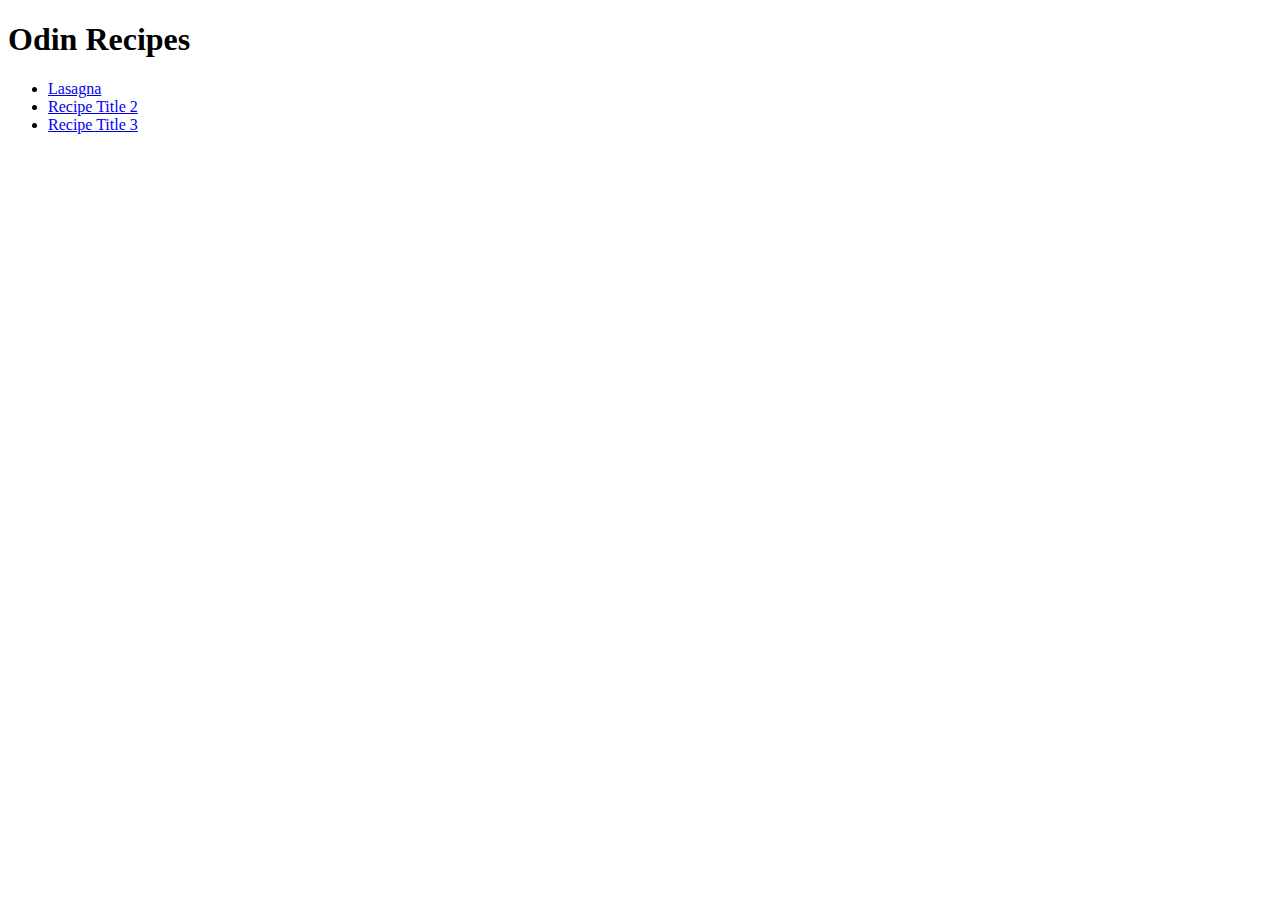
==== index.html @ 50a6e7a9 "Fix incorrect folder nesting" ====
<!DOCTYPE html>
<html lang="en">
<head>
    <meta charset="UTF-8">
    <meta name="viewport" content="width=device-width, initial-scale=1.0">
    <title>recipes</title>
</head>
<body>
    <h1>Odin Recipes</h1>
    <ul>
        <li><a href="recipes/lasagna.html">Lasagna</a></li>
        <li><a href="recipes/yourrecipe.html">Recipe Title 2</a></li>
        <li><a href="recipes/yourrecipe.html">Recipe Title 3</a></li>
      </ul>
    



</body>
</html>
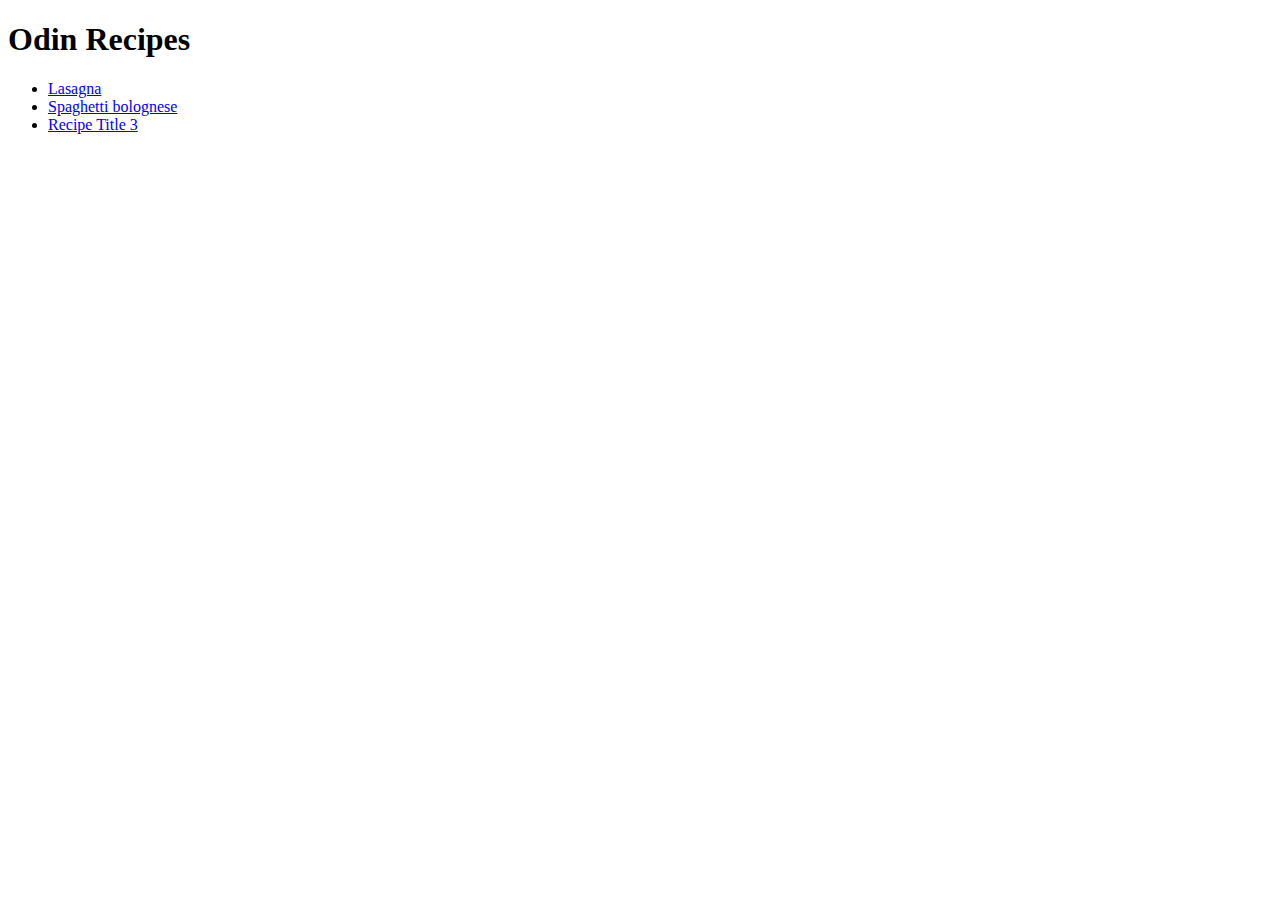
==== commit f509220a: "Add Bolognese to the recipies" ====
--- a/index.html
+++ b/index.html
@@ -9,7 +9,7 @@
     <h1>Odin Recipes</h1>
     <ul>
         <li><a href="recipes/lasagna.html">Lasagna</a></li>
-        <li><a href="recipes/yourrecipe.html">Recipe Title 2</a></li>
+        <li><a href="recipes/bolognese.html">Spaghetti bolognese</a></li>
         <li><a href="recipes/yourrecipe.html">Recipe Title 3</a></li>
       </ul>
     
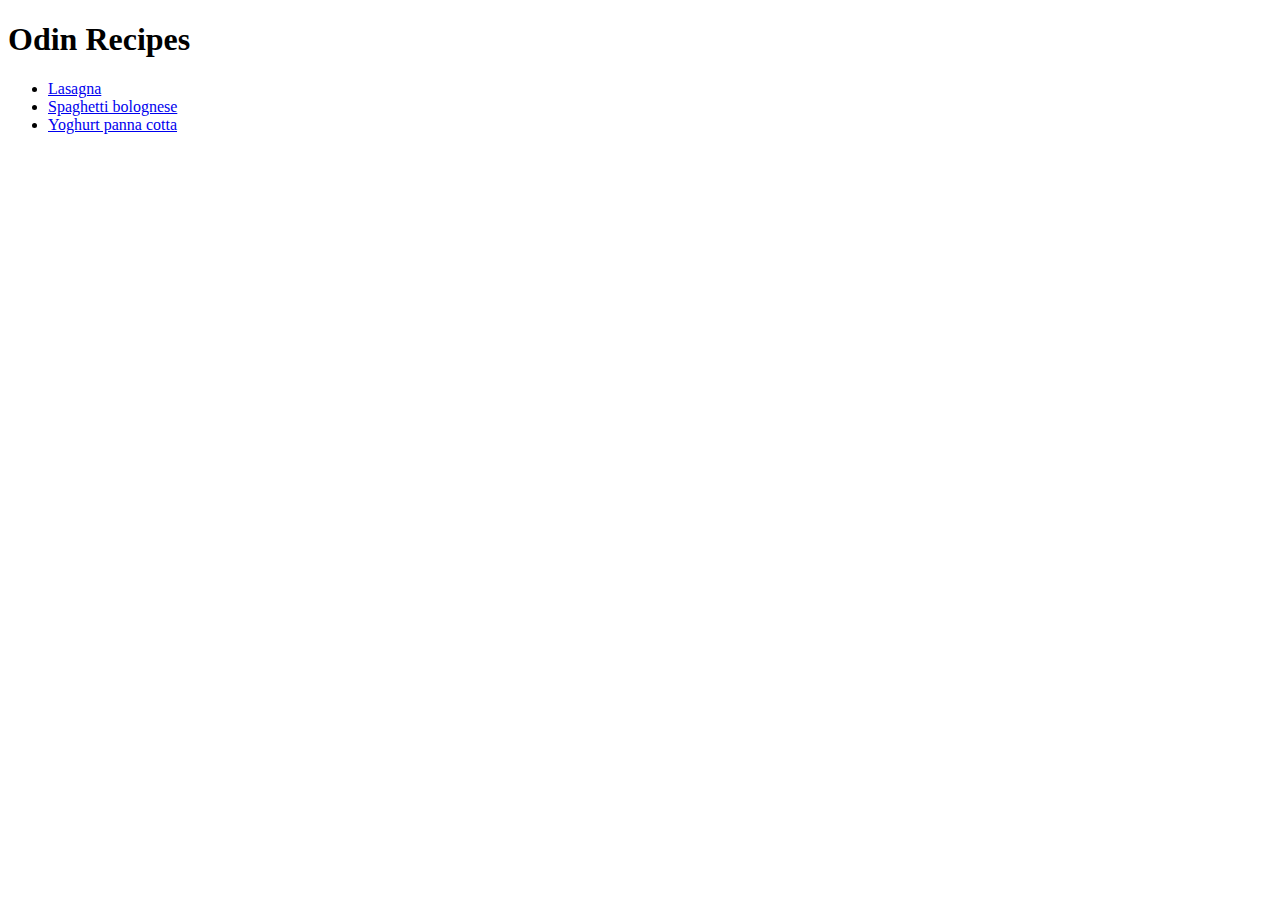
==== commit ec39f32f: "Add Panna Cotta  to the recipes" ====
--- a/index.html
+++ b/index.html
@@ -10,7 +10,7 @@
     <ul>
         <li><a href="recipes/lasagna.html">Lasagna</a></li>
         <li><a href="recipes/bolognese.html">Spaghetti bolognese</a></li>
-        <li><a href="recipes/yourrecipe.html">Recipe Title 3</a></li>
+        <li><a href="recipes/pannacotta.html">Yoghurt panna cotta</a></li>
       </ul>
     
 
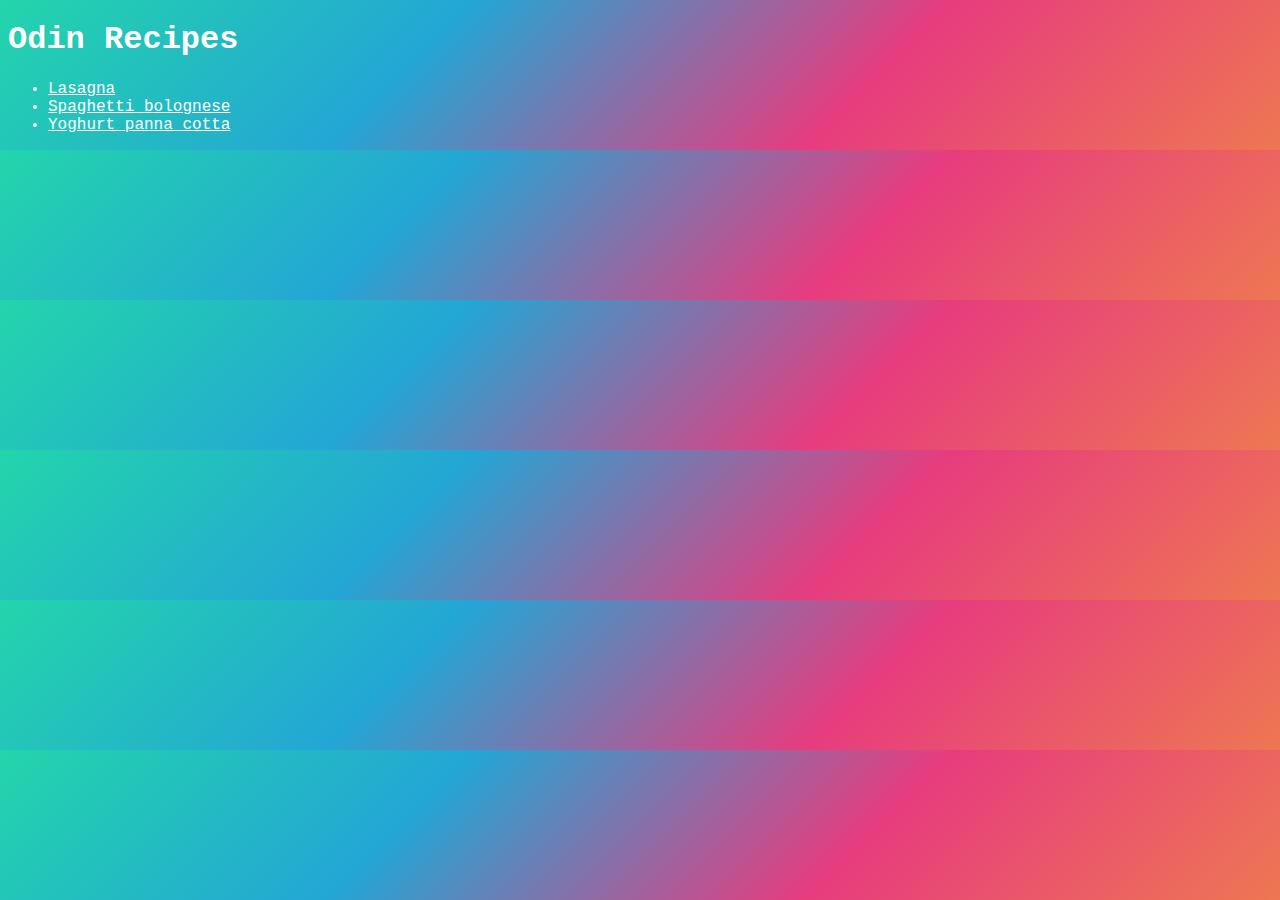
==== commit a4f85880: "Add style to recipies" ====
--- a/index.html
+++ b/index.html
@@ -3,6 +3,7 @@
 <head>
     <meta charset="UTF-8">
     <meta name="viewport" content="width=device-width, initial-scale=1.0">
+    <link rel="stylesheet" href="style.css">
     <title>recipes</title>
 </head>
 <body>
@@ -12,9 +13,5 @@
         <li><a href="recipes/bolognese.html">Spaghetti bolognese</a></li>
         <li><a href="recipes/pannacotta.html">Yoghurt panna cotta</a></li>
       </ul>
-    
-
-
-
 </body>
 </html>--- a/style.css
+++ b/style.css
@@ -0,0 +1,28 @@
+body {
+background: linear-gradient(-45deg, #ee7752, #e73c7e, #23a6d5, #23d5ab);
+}
+
+* {
+    font-family: 'Courier New', Courier, monospace;
+    color: white;
+}
+
+.b {
+    font-weight: bold;
+    background: linear-gradient(-45deg, #ee7752, #e73c7e, #23a6d5, #23d5ab); 
+}
+
+img {
+    max-width: 400px;
+    border: 5px dashed red;
+    padding: 20px;
+}
+
+.margin {
+    margin-left: 30px;
+}
+
+li {
+    max-width: 300px;
+}
+ 